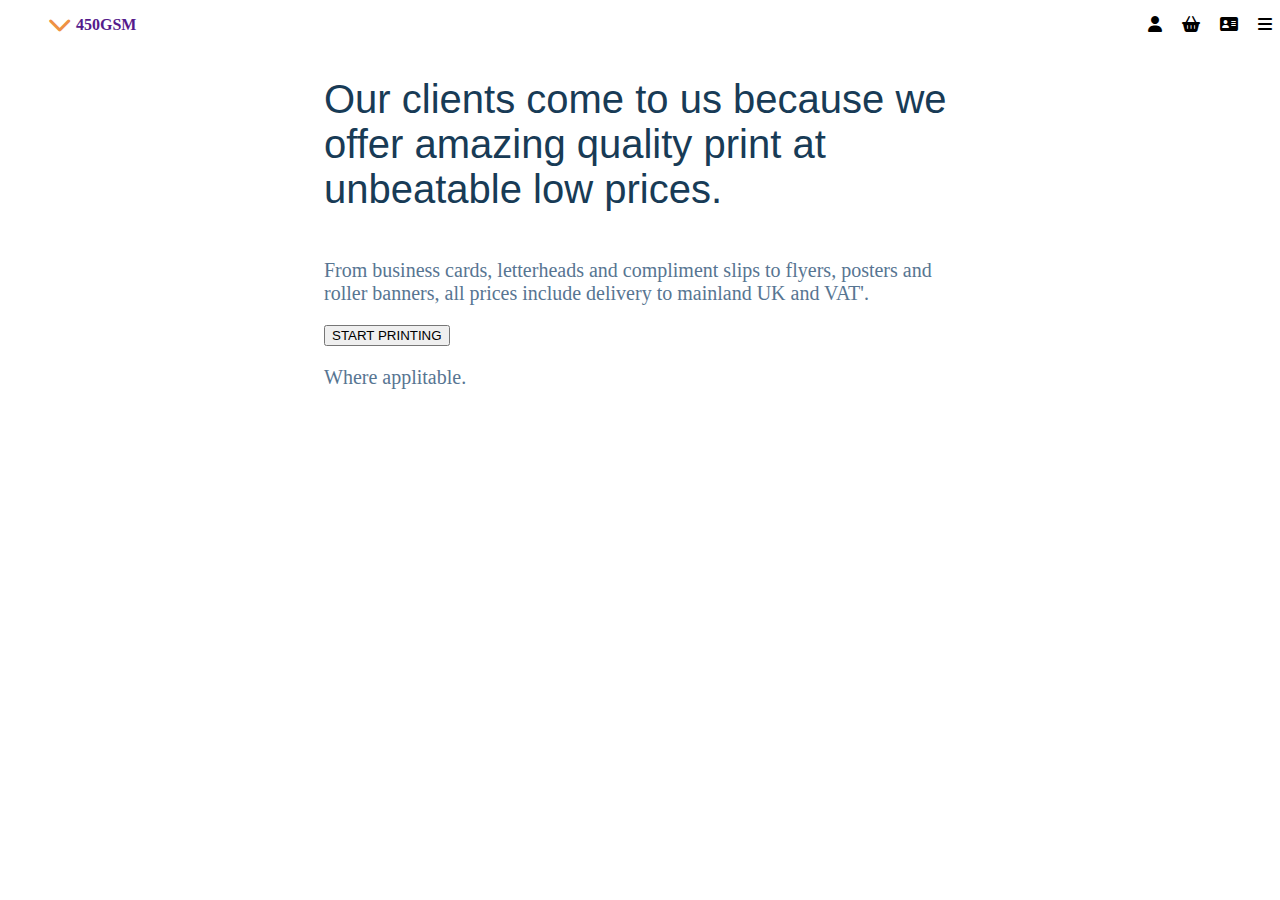
==== project1/index1.html @ 3eae8240 "first" ====
<!DOCTYPE html>
<html lang="en">
<head>
    <meta charset="UTF-8">
    <meta http-equiv="X-UA-Compatible" content="IE=edge">
    <meta name="viewport" content="width=device-width, initial-scale=1.0">
    <link rel="stylesheet" href="style1.css">
    <link rel="stylesheet" href="https://cdnjs.cloudflare.com/ajax/libs/font-awesome/6.2.1/css/all.min.css">
    <title>BestComp</title>
</head>
<body>
   
    <div class="navbar">
        <nav>
           <ul>
            <li>
                <i class="fa-solid fa-chevron-down fa-xl" style="color: #ee9144;"></i>
                <a href="">
                   <b>
                    450GSM
                   </b>
                 </a>
            </li>
            <ul class="ul2">
            <li><i class="fa-solid fa-user"></i></li>
            <li><i class="fa-sharp fa-solid fa-basket-shopping"></i></li>
            <li><i class="fa-solid fa-address-card"></i></li>
            <li ><i class="fa-solid fa-bars"></i></li>
            </ul>
           </ul>
        </nav>
    </div>

        <section id="section1">
          <div class="container">
            <div class="text1">
            <h1>Our clients come to us because we offer amazing quality print at unbeatable low prices.</h1>
            <p>From business cards, letterheads and compliment slips to flyers, posters and roller banners, all prices include delivery to mainland UK and VAT'.</p>
            <button class="button">START PRINTING</button>
            <p>Where applitable.</p>
        </div>
        <div class="foto1">
            <img src="https://media.istockphoto.com/id/1290816014/vector/origami-flying-bird-sign-symbol-icon-origami-bird-origami-birds-vector-pack-origami-birds.jpg?s=612x612&w=0&k=20&c=wlFx7cYzAFIdT4xae-cBnUfZQoB1mnJW4GWj_2iSt1A=" alt="">
        </div>
          </div>
        </section>

    <!-- <header>
        <div class="menu">
            <div class="left">
                <a href="">
                   450GSM
                </a>
            </div>
            <div class="right">
                <div class="div">
                    <a href="">
                        <span></span>
                    </a>
                    <div class="div2">
                        <div class="all">
                            <a href="">
                                <span class="span1">
                                    <i class="fa-solid fa-magnifying-glass"></i>
                                    <i style="padding: 0px 10px;" class="fa-solid fa-bag-shopping"></i>

                                  <span class="span0">0
                                    </span>
                                   
                                </span>
                                <span class="span2"><b>CART</b></span>
                                <span class="span3"><b>($0)</b></span>
                            </a>
                        </div>
                    </div>
                </div>
            </div>
        </div>
    </header>
    <main>
        <section id="section1">
          <div class="container">
            <div class="text1">
            <h1>Our clients come to us because we offer amazing quality print at unbeatable low prices.</h1>
            <p>From business cards, letterheads and compliment slips to flyers, posters and roller banners, all prices include delivery to mainland UK and VAT'.</p>
            <button class="button">START PRINTING</button>
            <p>Where applitable.</p>
            <i class="fa-solid fa-user"></i>
        </div>
        <div class="foto1">
            <img src="https://media.istockphoto.com/id/1290816014/vector/origami-flying-bird-sign-symbol-icon-origami-bird-origami-birds-vector-pack-origami-birds.jpg?s=612x612&w=0&k=20&c=wlFx7cYzAFIdT4xae-cBnUfZQoB1mnJW4GWj_2iSt1A=" alt="">
        </div>
          </div>
        </section>

    </main> -->
<!-- 
    <main>
        <section id="section3">
          <div class="container-main">
              <div class="text01">
                  <h1>Design confidently.</h1>
                  <div class="bigtext">
                      UsabilityHub is a remote user research platform that takes the guesswork out of design decisions by validating them with real users.
                  </div>
                  <a class="getstart" href="">Get started</a>
              </div>
              <div class="main01">
                  <img src="https://assets-global.website-files.com/5af97a9c84ec1bc79d81b5f4/61e0f3d9ef7382d9dc96150c_Meta%20Home.jpg" width="586" alt="usability testing" sizes="(max-width: 479px) 100vw, (max-width: 767px) 88vw, 54vw" srcset="https://assets-global.website-files.com/5af97a9c84ec1bc79d81b5f4/61e0f3d9ef7382d9dc96150c_Meta%20Home-p-800.jpeg 800w, https://assets-global.website-files.com/5af97a9c84ec1bc79d81b5f4/61e0f3d9ef7382d9dc96150c_Meta%20Home.jpg 856w" class="heroimage">
              </div>
          </div>
  
        </section>
  
        <section id="section4">
          <div class="all-section">
              <h4>The world’s best companies rely on UsabilityHub to make better design decisions.</h4>
              <div class="logos">
                  <img class="logos-images" src="https://assets-global.website-files.com/5af97a9c84ec1bc79d81b5f4/5b46e726a0fccf7d78d81585_logo_amazon.png" alt="Amazon logo" class="logo">
                  <img class="logos-images" src="https://assets-global.website-files.com/5af97a9c84ec1bc79d81b5f4/5b46e8e6b998def81a004629_logo_google.png" alt="Google logo" class="logo">
                  <img class="logos-images"  src="https://assets-global.website-files.com/5af97a9c84ec1bc79d81b5f4/5b46e8e6a0fccf20fed815e3_logo_taskrabbit.png" alt="Task Rabbit logo" class="logo">
                  <img class="logos-images" src="https://assets-global.website-files.com/5af97a9c84ec1bc79d81b5f4/5b46e8e6ee75f135fc390ab6_logo_airtable.png" alt="Airtable logo" class="logo">
                  <img class="logos-images" src="https://assets-global.website-files.com/5af97a9c84ec1bc79d81b5f4/5b46e726c3102cf1ebf0c2c0_logo_box.png" alt="Box logo" class="logo">
                  <img class="logos-images" src="https://assets-global.website-files.com/5af97a9c84ec1bc79d81b5f4/5f7fda34692422757a1b3768_godaddy.svg" alt="Godaddy logo" class="logo godaddy-logo">
                  <img class="logos-images" src="https://assets-global.website-files.com/5af97a9c84ec1bc79d81b5f4/5b46e726a09814d84e5a21c2_logo_asana.png" alt="Asana logo" class="logo">
              </div>
          </div>
        </section>
     
  
         
  
      </main> -->
    <!-- <footer>
       
    </footer> -->
  
  
        
</body>
</html>
---- project1/style1.css ----
.navbar nav ul {
  display: flex;
  justify-content: space-between;
}
.navbar nav ul li {
  list-style: none;
}
.navbar nav ul li a {
  text-decoration: none;
}
.navbar nav ul .ul2 {
  display: flex;
  gap: 20px;
}
.navbar nav ul .ul2 li {
  list-style: none;
}

#section1 .container {
  display: flex;
  justify-content: center;
}
#section1 .container .text1 {
  width: 50%;
  display: flex;
  flex-direction: column;
  align-self: center;
  align-items: flex-start;
}
#section1 .container .text1 h1 {
  color: #183b56;
  font-size: 40px;
  text-align: left;
  font-family: Averta PE, sans-serif;
  font-weight: 100;
}
#section1 .container .text1 p {
  text-align: left;
  color: #577592;
  font-size: 20px;
  font-weight: 400;
}
#section1 .container .foto1 {
  display: flex;
}
#section1 .container .foto1 img {
  width: auto;
}
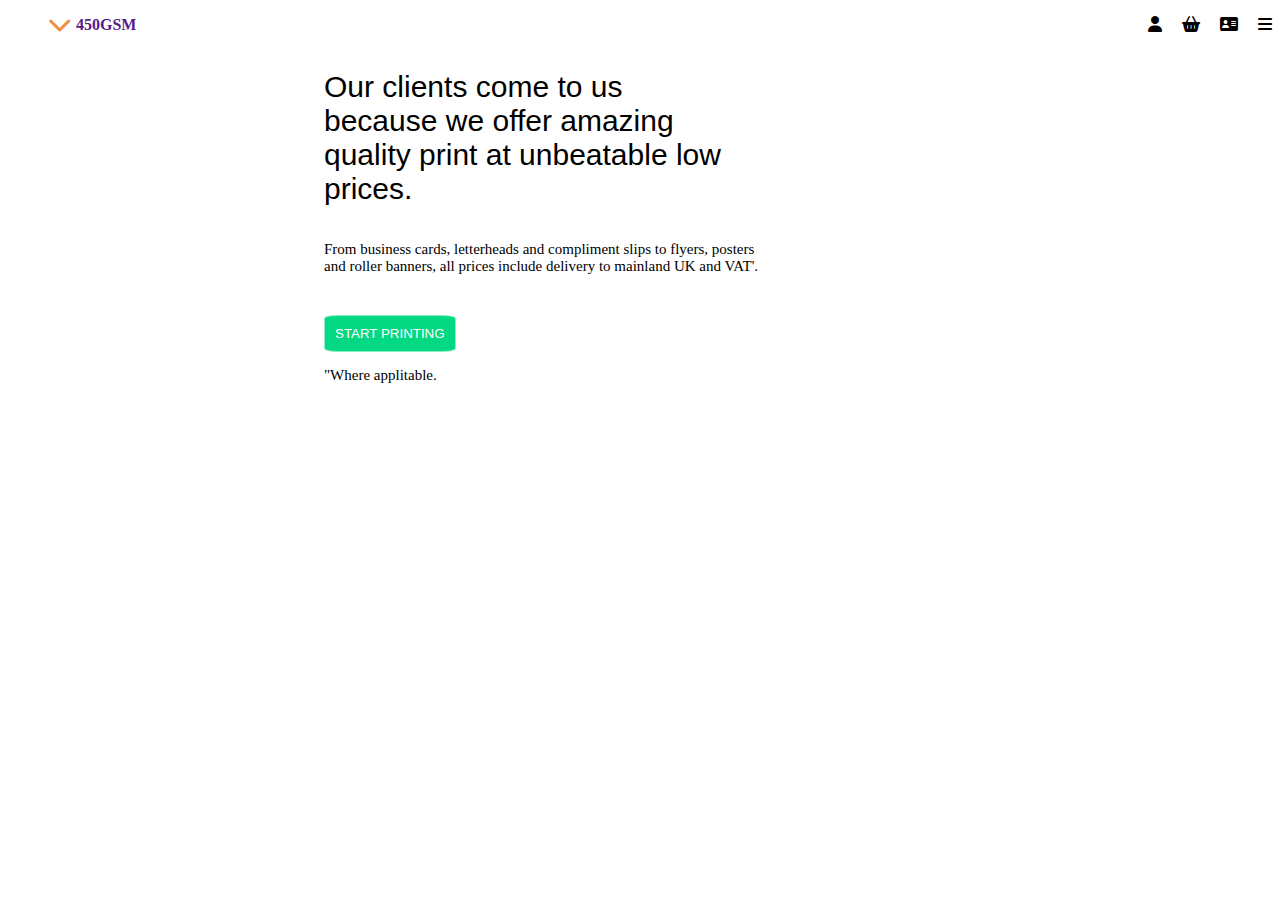
==== commit fae6918d: "codes" ====
--- a/project1/index1.html
+++ b/project1/index1.html
@@ -37,7 +37,7 @@
             <h1>Our clients come to us because we offer amazing quality print at unbeatable low prices.</h1>
             <p>From business cards, letterheads and compliment slips to flyers, posters and roller banners, all prices include delivery to mainland UK and VAT'.</p>
             <button class="button">START PRINTING</button>
-            <p>Where applitable.</p>
+            <p>"Where applitable.</p>
         </div>
         <div class="foto1">
             <img src="https://media.istockphoto.com/id/1290816014/vector/origami-flying-bird-sign-symbol-icon-origami-bird-origami-birds-vector-pack-origami-birds.jpg?s=612x612&w=0&k=20&c=wlFx7cYzAFIdT4xae-cBnUfZQoB1mnJW4GWj_2iSt1A=" alt="">
@@ -45,97 +45,5 @@
           </div>
         </section>
 
-    <!-- <header>
-        <div class="menu">
-            <div class="left">
-                <a href="">
-                   450GSM
-                </a>
-            </div>
-            <div class="right">
-                <div class="div">
-                    <a href="">
-                        <span></span>
-                    </a>
-                    <div class="div2">
-                        <div class="all">
-                            <a href="">
-                                <span class="span1">
-                                    <i class="fa-solid fa-magnifying-glass"></i>
-                                    <i style="padding: 0px 10px;" class="fa-solid fa-bag-shopping"></i>
-
-                                  <span class="span0">0
-                                    </span>
-                                   
-                                </span>
-                                <span class="span2"><b>CART</b></span>
-                                <span class="span3"><b>($0)</b></span>
-                            </a>
-                        </div>
-                    </div>
-                </div>
-            </div>
-        </div>
-    </header>
-    <main>
-        <section id="section1">
-          <div class="container">
-            <div class="text1">
-            <h1>Our clients come to us because we offer amazing quality print at unbeatable low prices.</h1>
-            <p>From business cards, letterheads and compliment slips to flyers, posters and roller banners, all prices include delivery to mainland UK and VAT'.</p>
-            <button class="button">START PRINTING</button>
-            <p>Where applitable.</p>
-            <i class="fa-solid fa-user"></i>
-        </div>
-        <div class="foto1">
-            <img src="https://media.istockphoto.com/id/1290816014/vector/origami-flying-bird-sign-symbol-icon-origami-bird-origami-birds-vector-pack-origami-birds.jpg?s=612x612&w=0&k=20&c=wlFx7cYzAFIdT4xae-cBnUfZQoB1mnJW4GWj_2iSt1A=" alt="">
-        </div>
-          </div>
-        </section>
-
-    </main> -->
-<!-- 
-    <main>
-        <section id="section3">
-          <div class="container-main">
-              <div class="text01">
-                  <h1>Design confidently.</h1>
-                  <div class="bigtext">
-                      UsabilityHub is a remote user research platform that takes the guesswork out of design decisions by validating them with real users.
-                  </div>
-                  <a class="getstart" href="">Get started</a>
-              </div>
-              <div class="main01">
-                  <img src="https://assets-global.website-files.com/5af97a9c84ec1bc79d81b5f4/61e0f3d9ef7382d9dc96150c_Meta%20Home.jpg" width="586" alt="usability testing" sizes="(max-width: 479px) 100vw, (max-width: 767px) 88vw, 54vw" srcset="https://assets-global.website-files.com/5af97a9c84ec1bc79d81b5f4/61e0f3d9ef7382d9dc96150c_Meta%20Home-p-800.jpeg 800w, https://assets-global.website-files.com/5af97a9c84ec1bc79d81b5f4/61e0f3d9ef7382d9dc96150c_Meta%20Home.jpg 856w" class="heroimage">
-              </div>
-          </div>
-  
-        </section>
-  
-        <section id="section4">
-          <div class="all-section">
-              <h4>The world’s best companies rely on UsabilityHub to make better design decisions.</h4>
-              <div class="logos">
-                  <img class="logos-images" src="https://assets-global.website-files.com/5af97a9c84ec1bc79d81b5f4/5b46e726a0fccf7d78d81585_logo_amazon.png" alt="Amazon logo" class="logo">
-                  <img class="logos-images" src="https://assets-global.website-files.com/5af97a9c84ec1bc79d81b5f4/5b46e8e6b998def81a004629_logo_google.png" alt="Google logo" class="logo">
-                  <img class="logos-images"  src="https://assets-global.website-files.com/5af97a9c84ec1bc79d81b5f4/5b46e8e6a0fccf20fed815e3_logo_taskrabbit.png" alt="Task Rabbit logo" class="logo">
-                  <img class="logos-images" src="https://assets-global.website-files.com/5af97a9c84ec1bc79d81b5f4/5b46e8e6ee75f135fc390ab6_logo_airtable.png" alt="Airtable logo" class="logo">
-                  <img class="logos-images" src="https://assets-global.website-files.com/5af97a9c84ec1bc79d81b5f4/5b46e726c3102cf1ebf0c2c0_logo_box.png" alt="Box logo" class="logo">
-                  <img class="logos-images" src="https://assets-global.website-files.com/5af97a9c84ec1bc79d81b5f4/5f7fda34692422757a1b3768_godaddy.svg" alt="Godaddy logo" class="logo godaddy-logo">
-                  <img class="logos-images" src="https://assets-global.website-files.com/5af97a9c84ec1bc79d81b5f4/5b46e726a09814d84e5a21c2_logo_asana.png" alt="Asana logo" class="logo">
-              </div>
-          </div>
-        </section>
-     
-  
-         
-  
-      </main> -->
-    <!-- <footer>
-       
-    </footer> -->
-  
-  
-        
 </body>
 </html>--- a/project1/style1.css
+++ b/project1/style1.css
@@ -28,17 +28,26 @@
   align-items: flex-start;
 }
 #section1 .container .text1 h1 {
-  color: #183b56;
-  font-size: 40px;
+  color: black;
+  font-size: 30px;
   text-align: left;
   font-family: Averta PE, sans-serif;
   font-weight: 100;
+  width: 65%;
 }
 #section1 .container .text1 p {
   text-align: left;
-  color: #577592;
-  font-size: 20px;
-  font-weight: 400;
+  color: black;
+  font-size: 15px;
+  width: 71%;
+  padding: 0px 10px 25px 0px;
+}
+#section1 .container .text1 .button {
+  background-color: rgb(3, 216, 131);
+  color: #fff;
+  border: 1px solid rgba(255, 255, 255, 0.537);
+  padding: 10px 10px 10px 10px;
+  border-radius: 10%;
 }
 #section1 .container .foto1 {
   display: flex;
